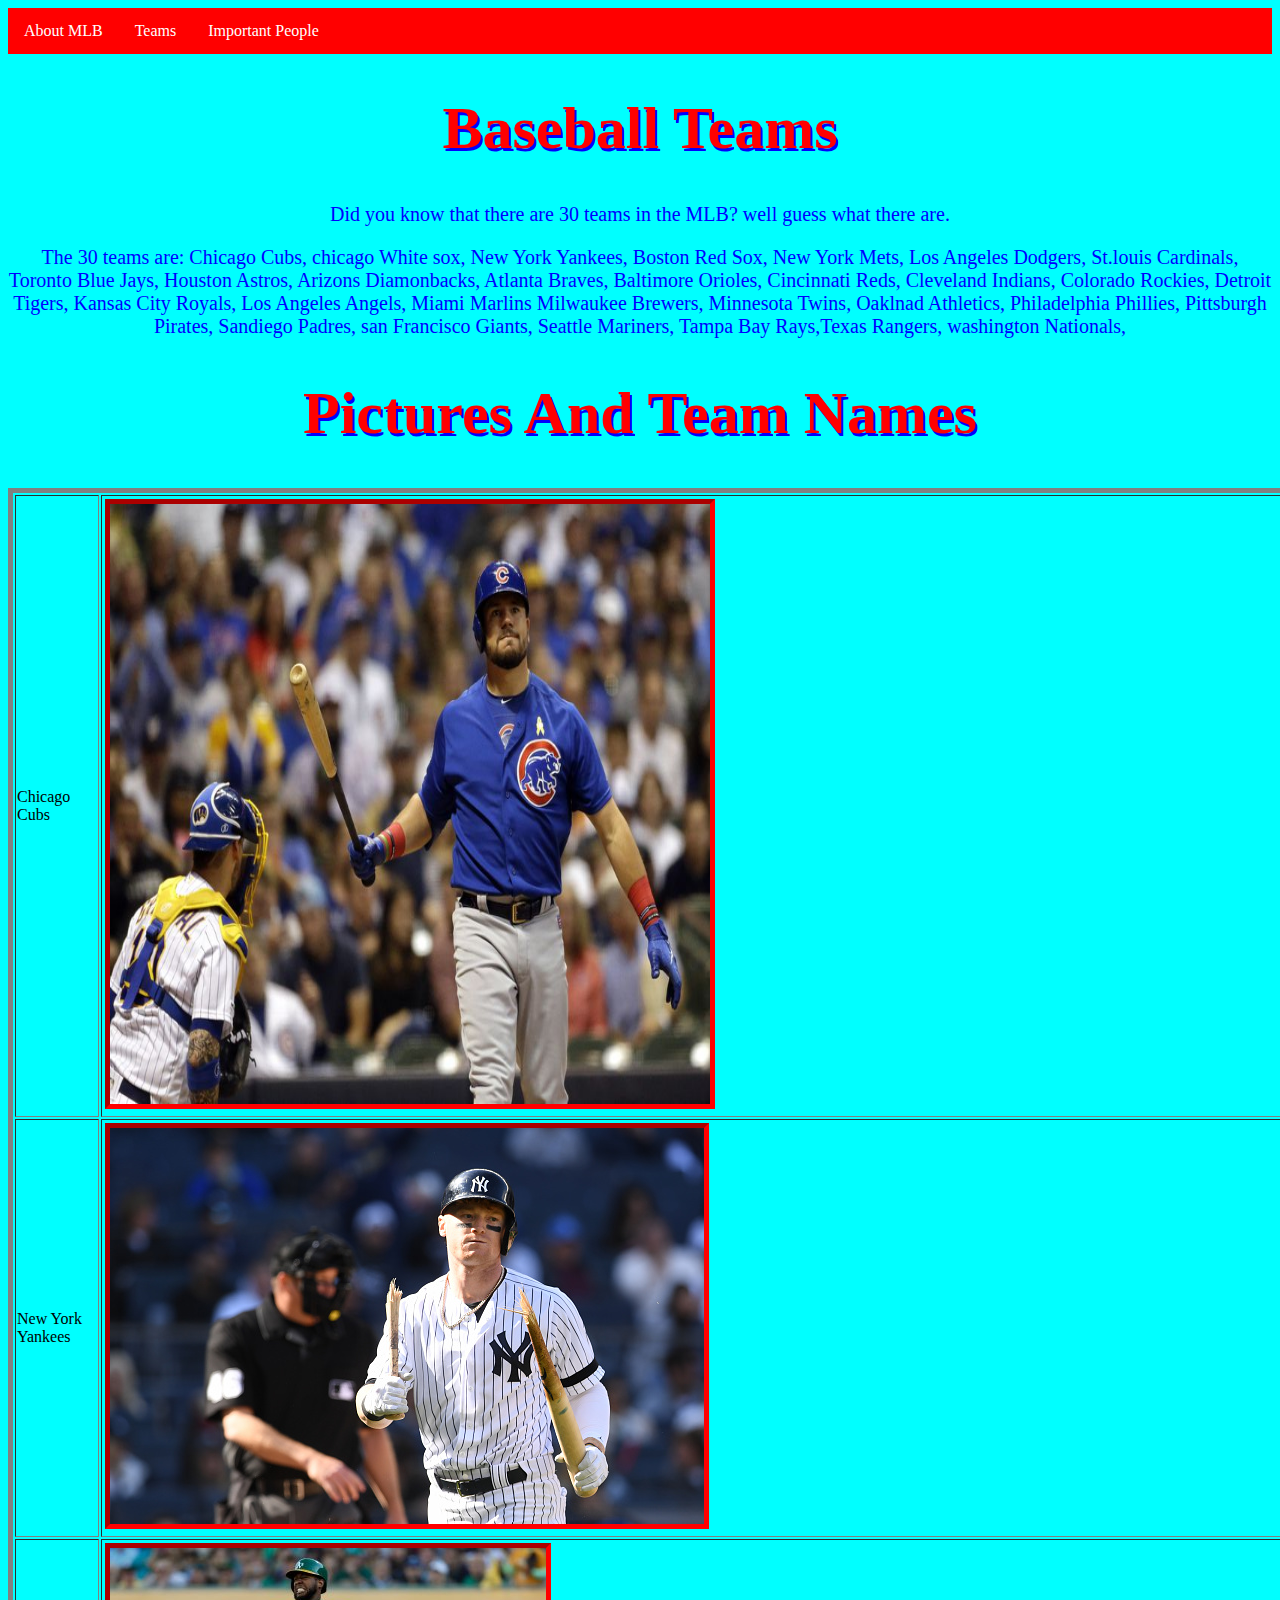
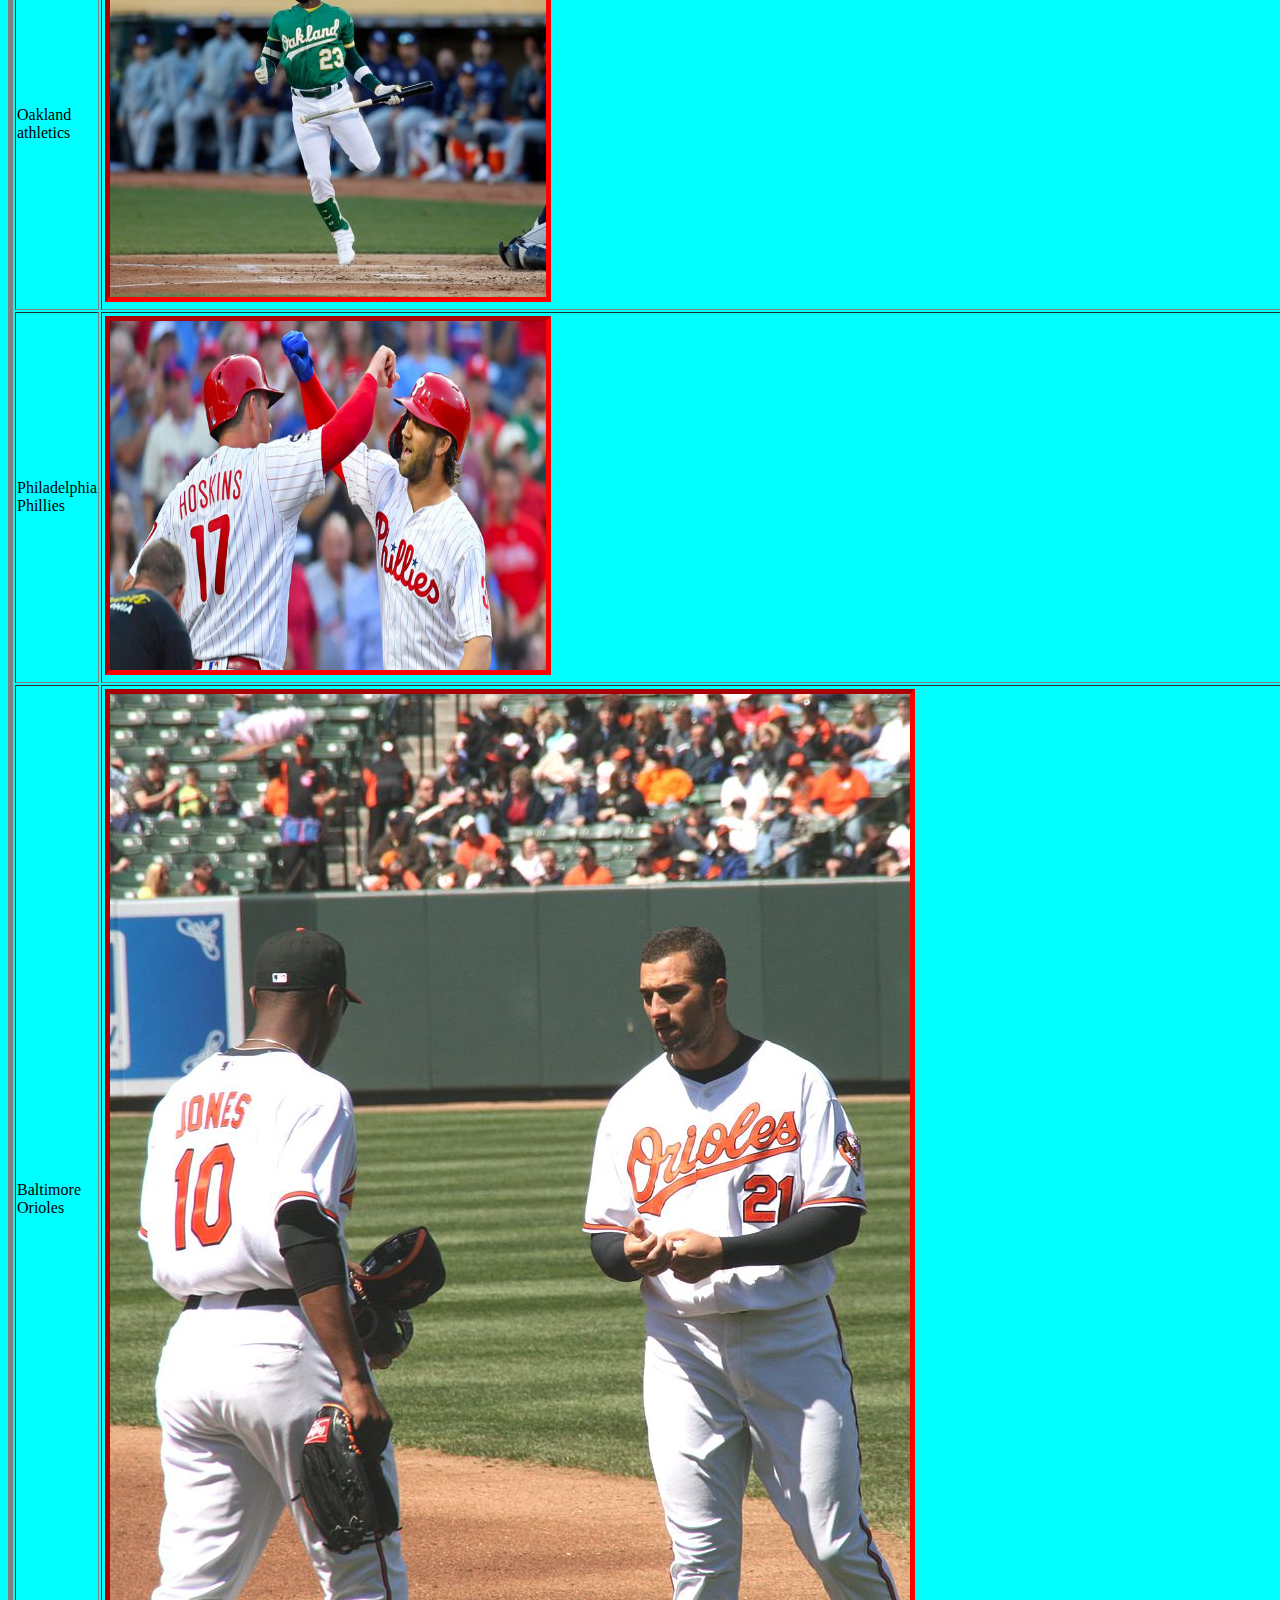
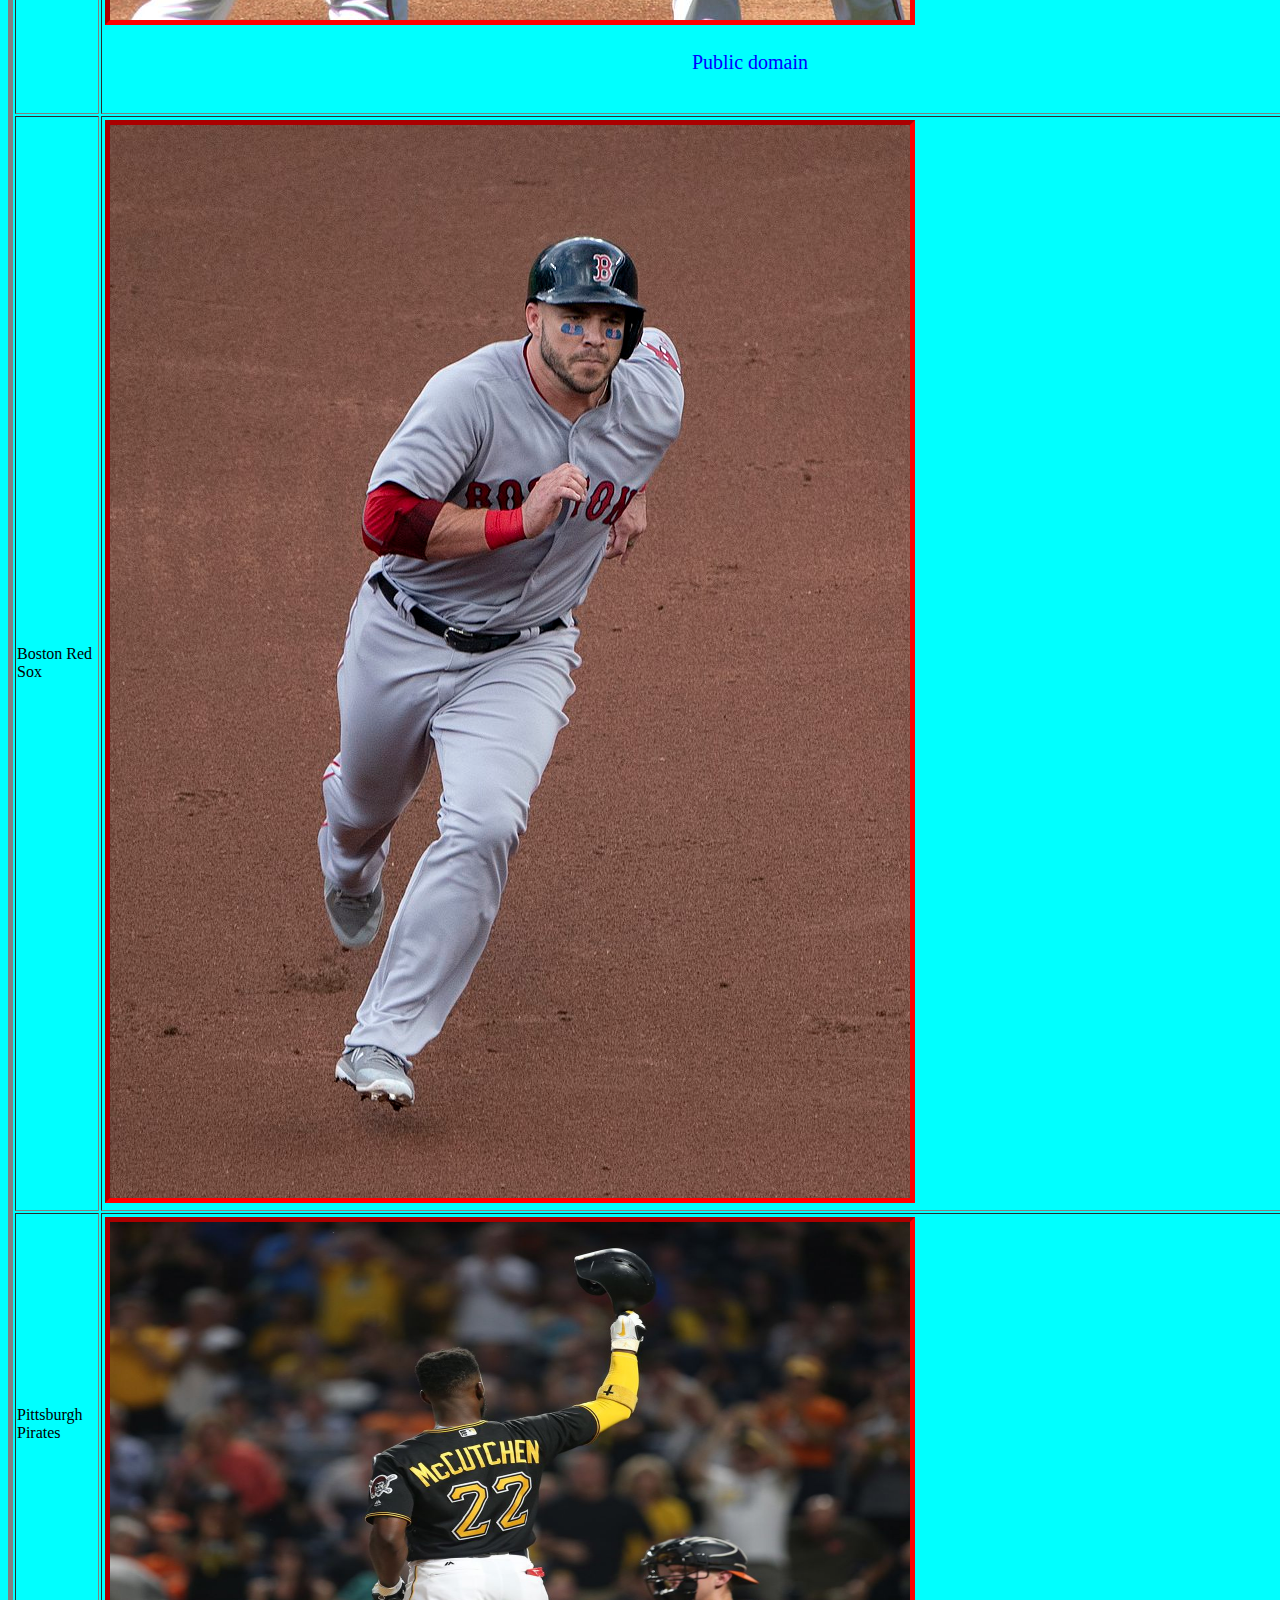
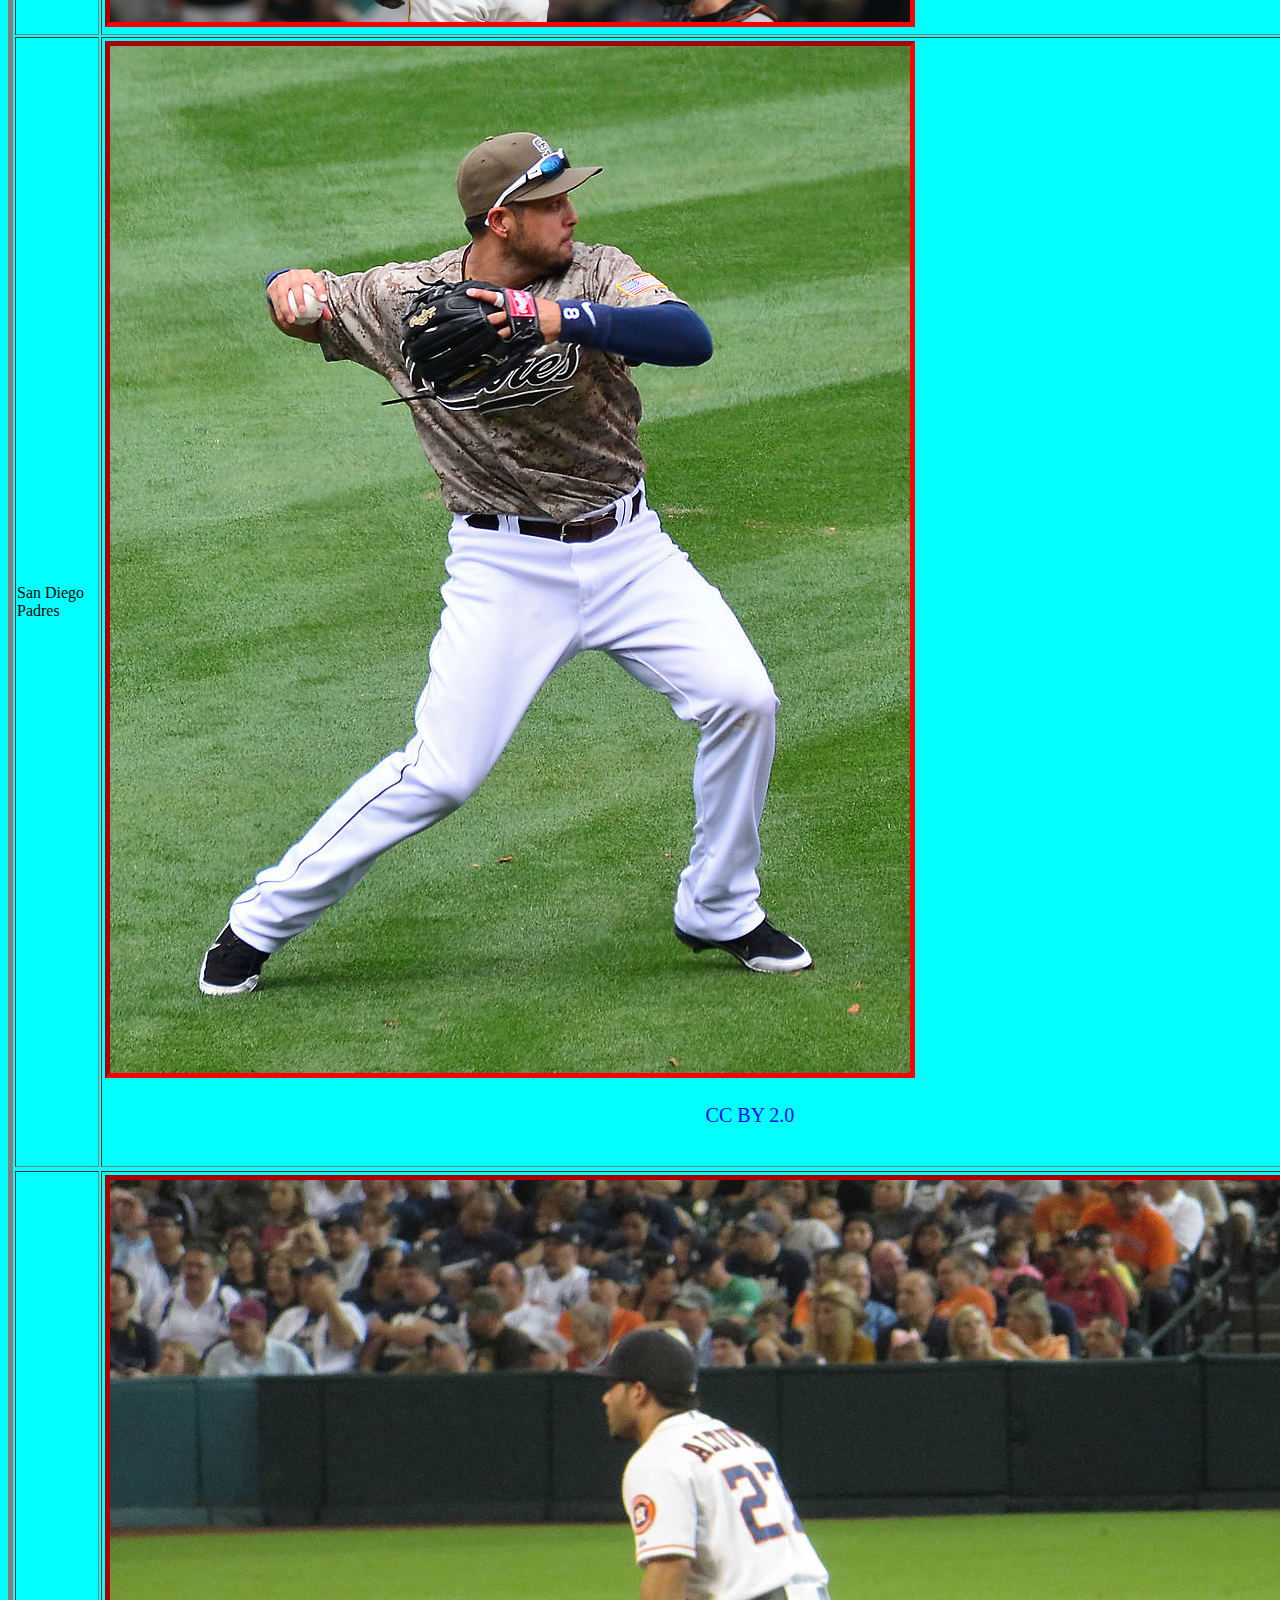
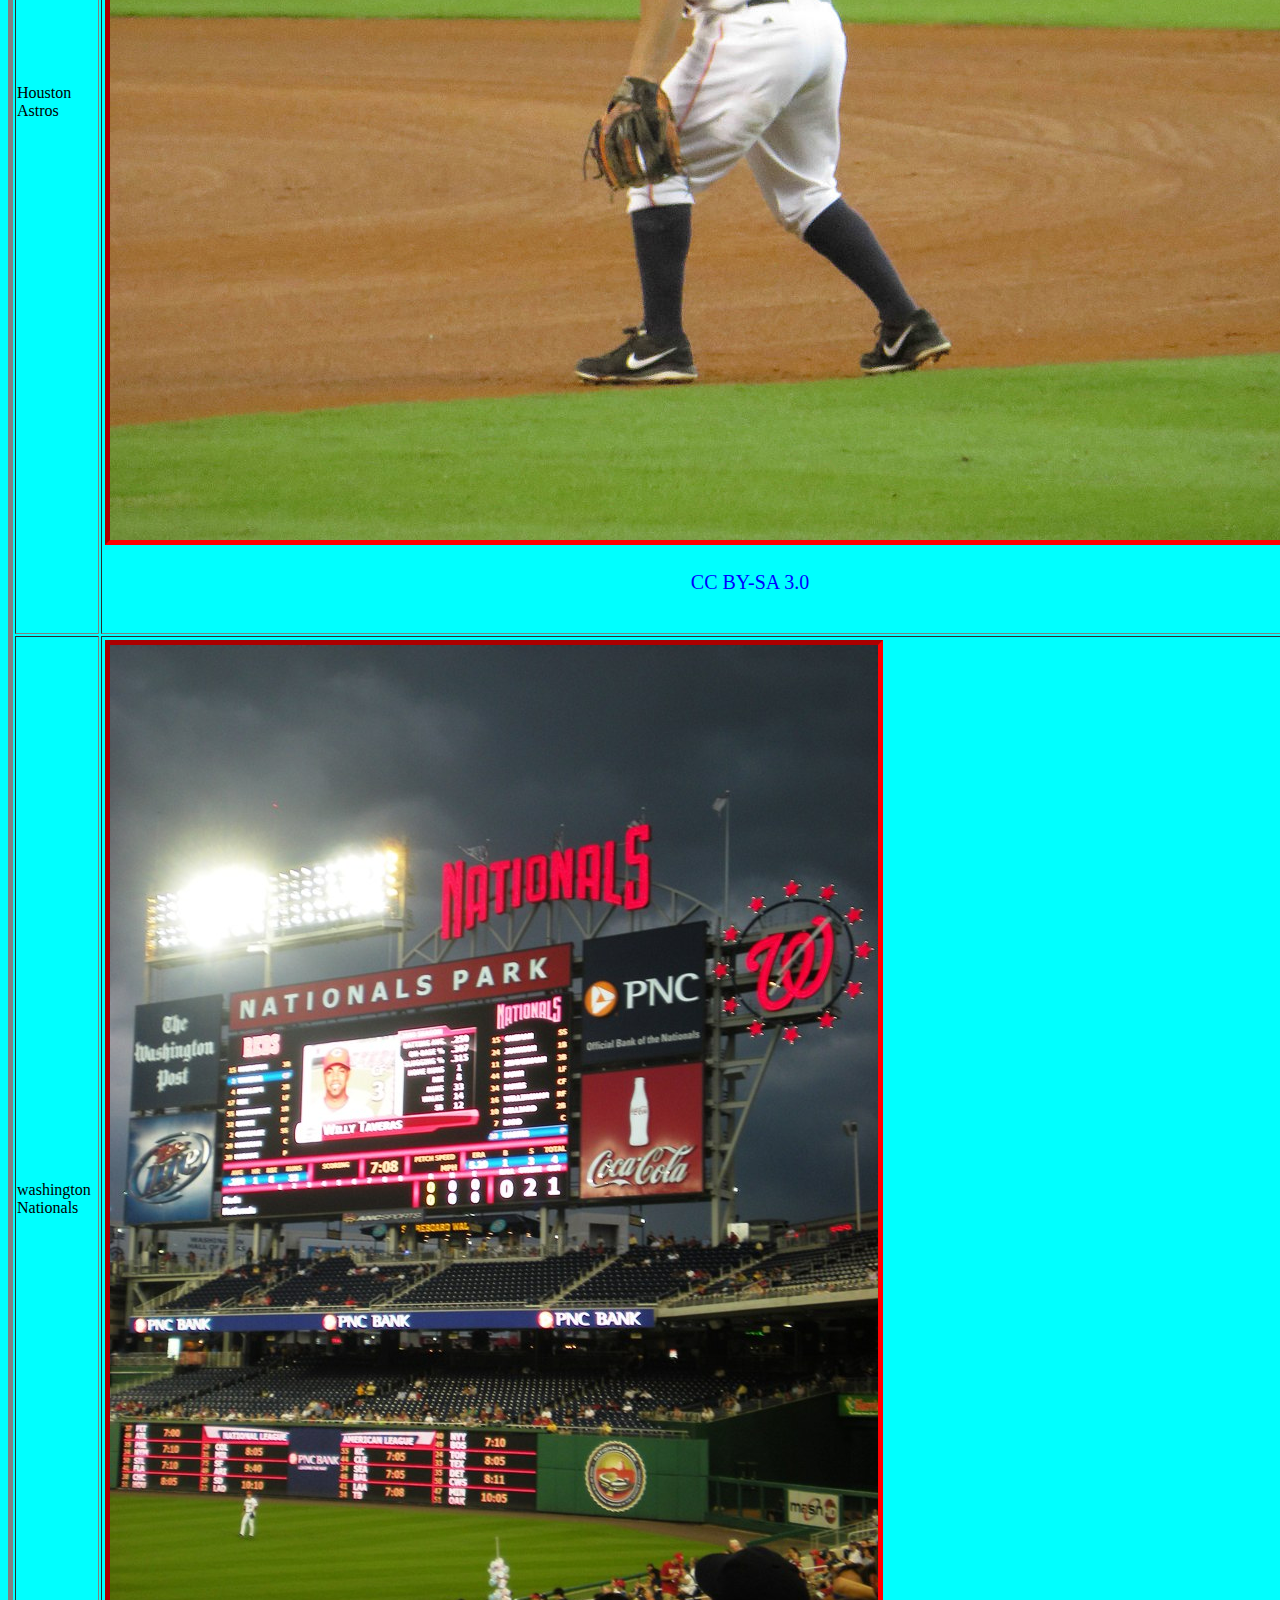
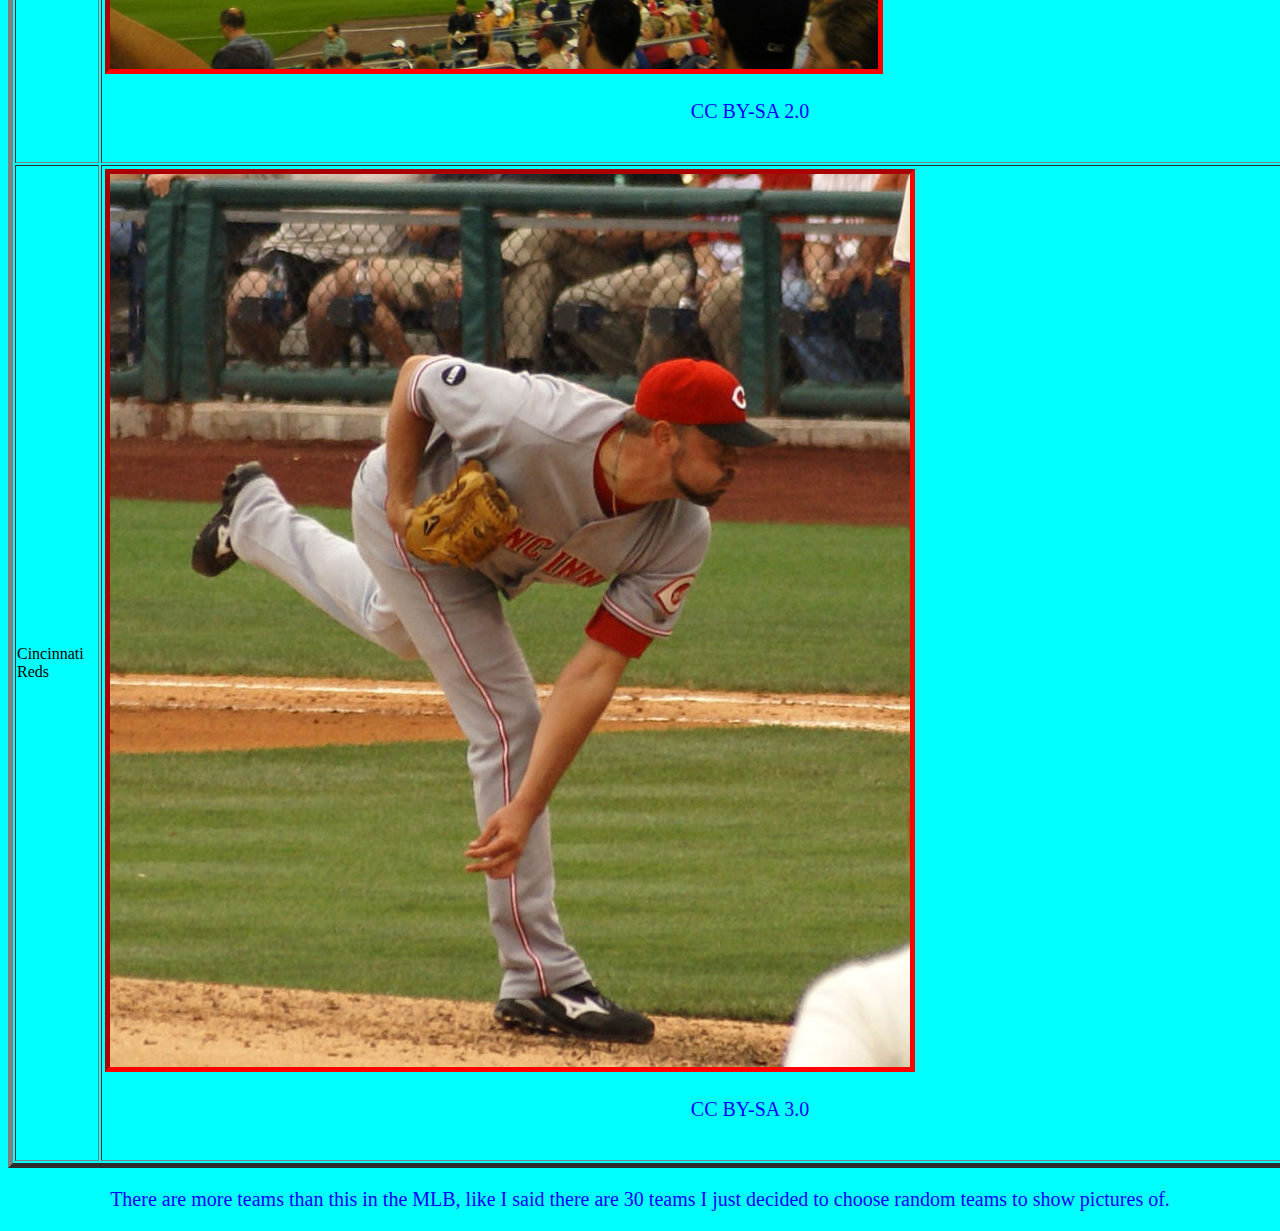
==== ent1.html @ ded0e794 "initial commit" ====
<!doctype html>
<html>
	<head>
		<link href="css/style.css" rel="stylesheet" type="text/css">
		<meta charset="utf-8">
		<title>Teams</title>
	</head>

<body>
<ul>
  <li><a href="index.html">About MLB</a></li>
		  <li><a href="ent1.html">Teams</a></li>
  <li><a href="ent2.html">Important People</a></li>
</ul>
<h1>Baseball Teams</h1>
<p>Did you know that there are 30 teams in the MLB? well guess what there are.</p>
<p>The 30 teams are: Chicago Cubs, chicago White sox, New York Yankees, Boston Red Sox, New York Mets, Los Angeles Dodgers, St.louis Cardinals, Toronto Blue Jays, Houston Astros, Arizons Diamonbacks,  Atlanta Braves, Baltimore Orioles, Cincinnati Reds, Cleveland Indians, Colorado Rockies, Detroit Tigers, Kansas City Royals, Los Angeles Angels, Miami Marlins Milwaukee Brewers, Minnesota Twins, Oaklnad Athletics, Philadelphia Phillies, Pittsburgh Pirates, Sandiego Padres, san Francisco Giants, Seattle Mariners, Tampa Bay Rays,Texas Rangers, washington Nationals,</p>
	<h1>Pictures And Team Names</h1>
	<table width="00" border="5">
	  <tbody>
		<tr>
		  <td>Chicago Cubs</td>
		  <td><img src="resources/SP6UWNIL3FCRTEXKJBHW76ORUA.jpg" width="600" height="600" alt="Chicago Cubs"/></td>
	    </tr>
		<tr>
		  <td>New York Yankees&nbsp;</td>
		  <td><img src="resources/New-York-Yankees-Roster.jpg" width="594" height="396" alt=""/>&nbsp;</td>
	    </tr>
		<tr>
		  <td>Oakland athletics&nbsp;</td>
		  <td><img src="resources/BNG-L-AS-1003-117.jpg" width="436" height="349" alt=""/>&nbsp;</td>
	     </tr>
		    <tr>
		      <td>Philadelphia Phillies&nbsp;</td>
				<td><img src="resources/081419.jpg"width="436" height="349" alt=""/>&nbsp;</td>
	        </tr>
		    <tr>
		      <td>Baltimore Orioles&nbsp;</td>
				<td><img src="resources/800px-Nick_Markakis.jpg" alt="orioles"/><p>Public domain</p>&nbsp;</td>
		     
	        </tr>
		    <tr>
		      <td>Boston Red Sox&nbsp;</td>
		      <td><img src="resources/800px-Steven_Pearce_2018-08-28.jpeg" width="800" height="1073" alt="red sox"/></td>
		     
	        </tr>
		    <tr>
		      <td>Pittsburgh Pirates&nbsp;</td>
		      <td><img src="resources/usa_today_10324498.0.jpg" width="800" height="400" alt=""/>&nbsp;</td>
		    </tr>
	  
	    <tr>
	      <td>San Diego Padres&nbsp;</td>
	      <td><img src="resources/800px-D7K_4950_Jason_Bartlett.jpg" width="800" height="1027" alt=""/><p>CC BY 2.0</p>&nbsp;</td>
	    </tr>
	
	    <tr> </tr>
	    <tr>
	      <td>Houston Astros&nbsp;</td>
	      <td><img src="resources/Jose_Altuve_at_MMP_Sept_2013.jpg" width="1280" height="960" alt="Astros"/><p>CC BY-SA 3.0</p>&nbsp;</td>
	    </tr>
	 
	    <tr>
	      <td>washington Nationals&nbsp;</td>
	      <td><img src="resources/Nationals_Game_-_2009_-_Stierch.jpg" width="768" height="1024" alt=""/><p>CC BY-SA 2.0</p>&nbsp;</td>
	    </tr>
	    <tr>
	      <td>Cincinnati Reds&nbsp;</td>
	      <td><img src="resources/800px-Jeremy_Affeldt_followthrough_2.jpg" width="800" height="893" alt="Reds"/><p>CC BY-SA 3.0
</p>&nbsp;</td>
	    </tr>
      </tbody>
</table>
<p> There are more teams than this in the MLB, like I said there are 30 teams I just decided to choose random teams to show pictures of.</p>
</body>
</html>
---- css/style.css ----
@charset "utf-8";
body {
  background-color: aqua;
}
h1{color:red;
	text-shadow: 2px 3px blue; 
	text-align: center;
font-size: 60px}
ul {
  list-style-type: none;
  margin: 0;
  padding: 0;
  overflow: hidden;
  background-color:red;
}

li {
  float: left;
}

li a {
  display: block;
  color: white;
  text-align: center;
  padding: 14px 16px;
  text-decoration: none;
}

/* Change the link color to #111 (black) on hover */
li a:hover {
  background-color:blue;}

p{color:blue;  
  font-size:20px;
	text-align: center;
}
img { 
border-color:red; 
border-width: 5px;
margin:2px;
border-style:inset;}
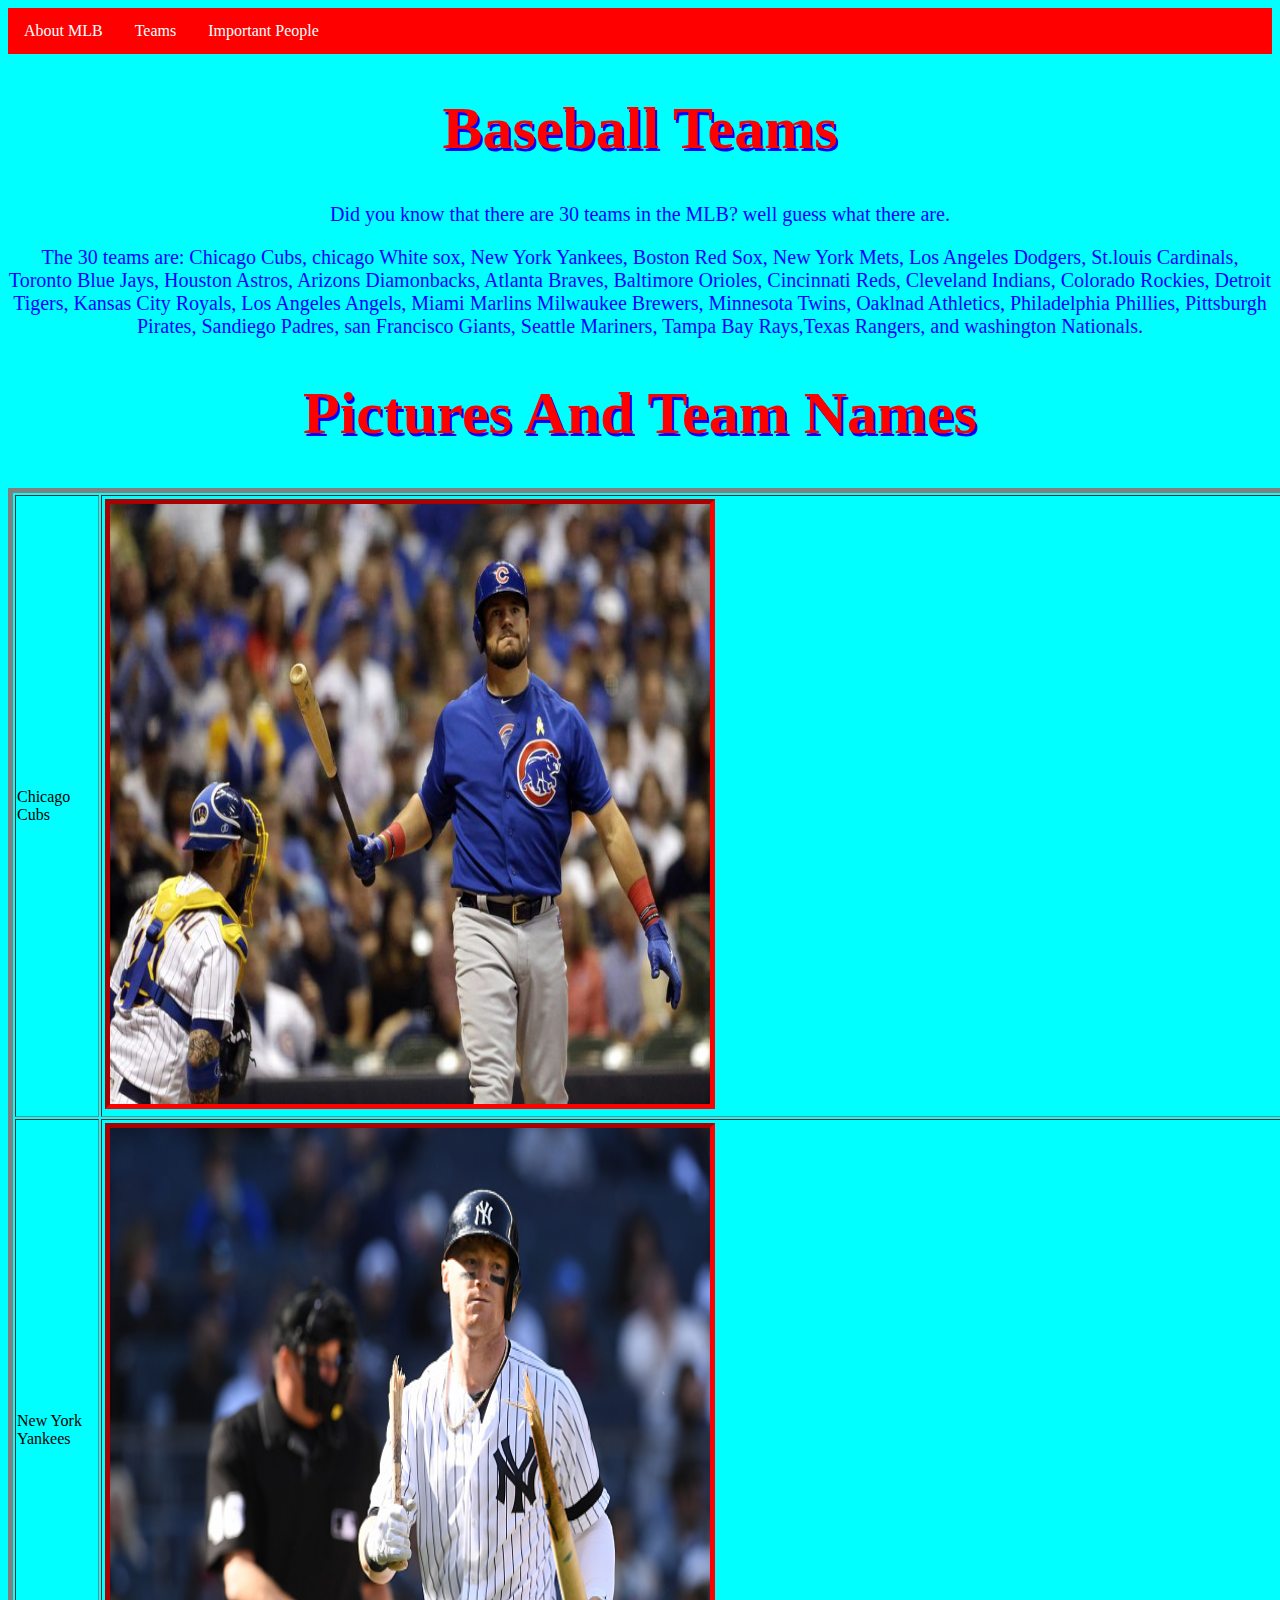
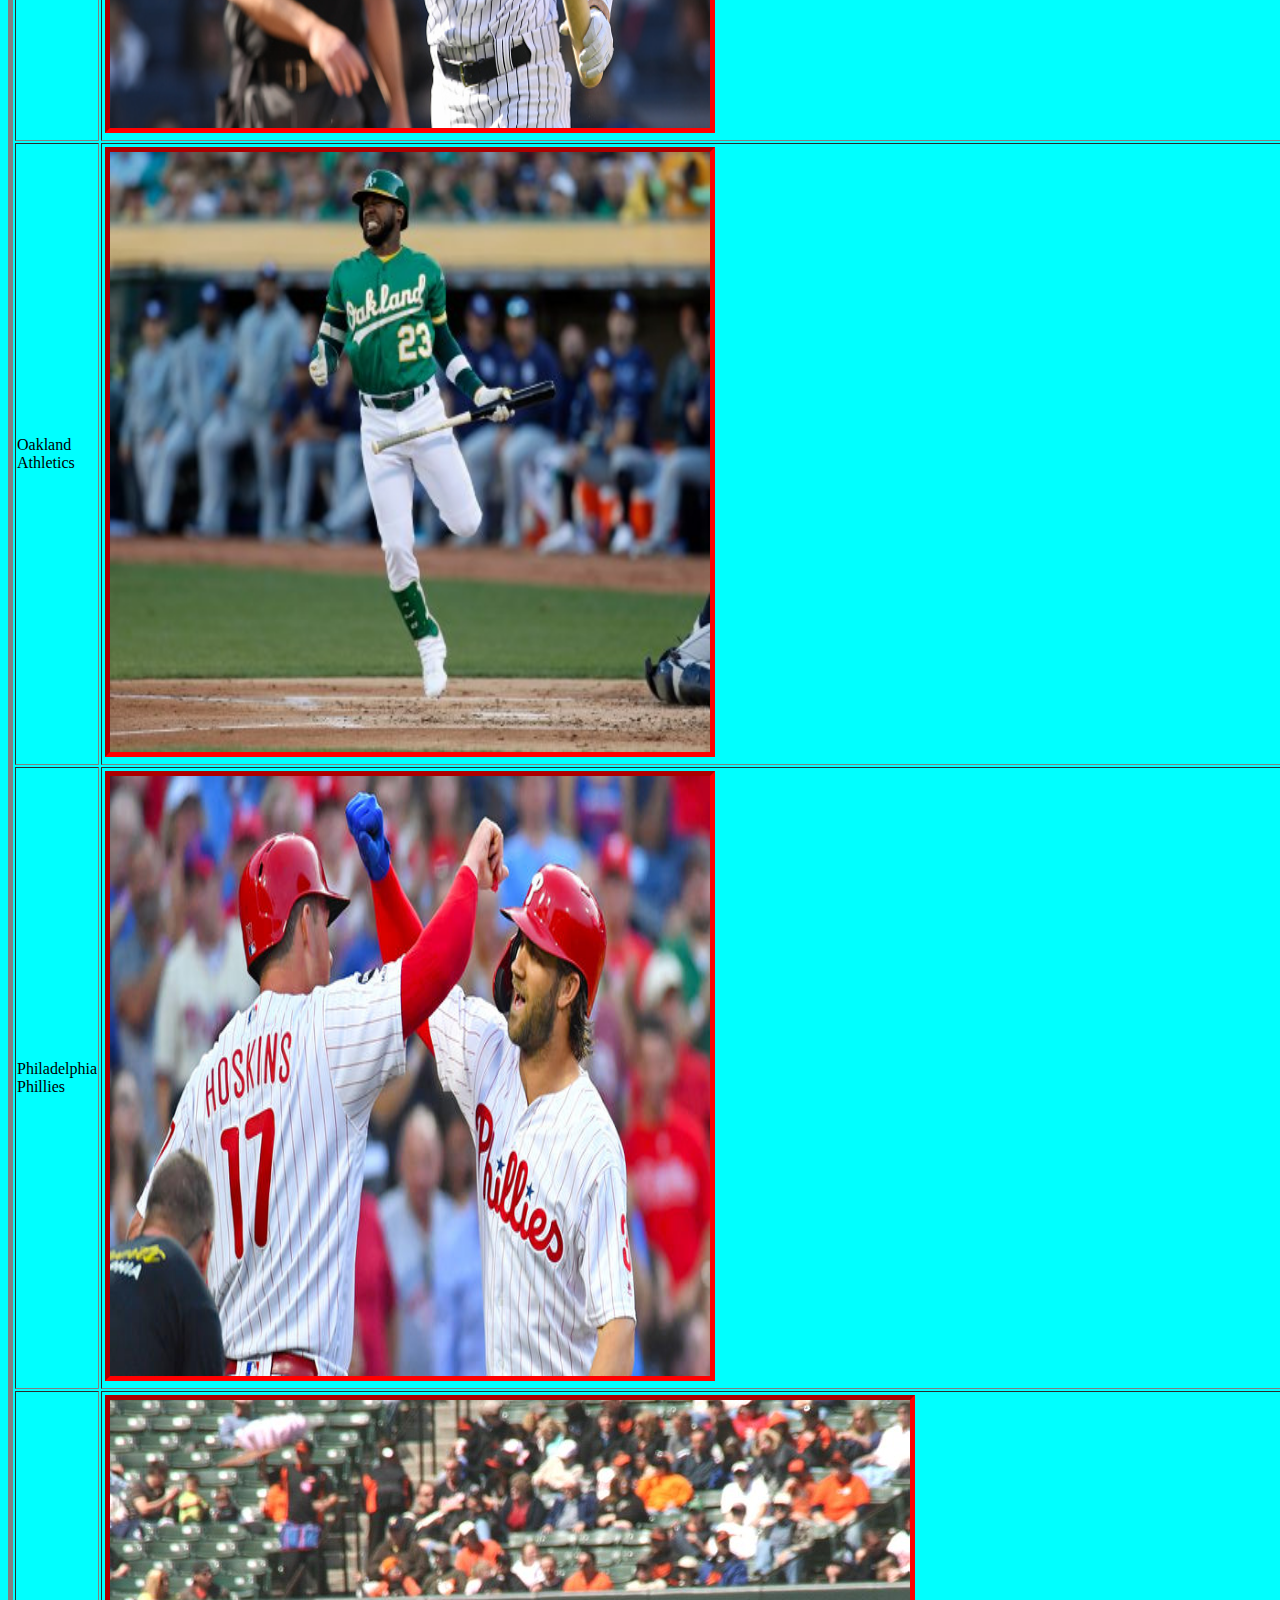
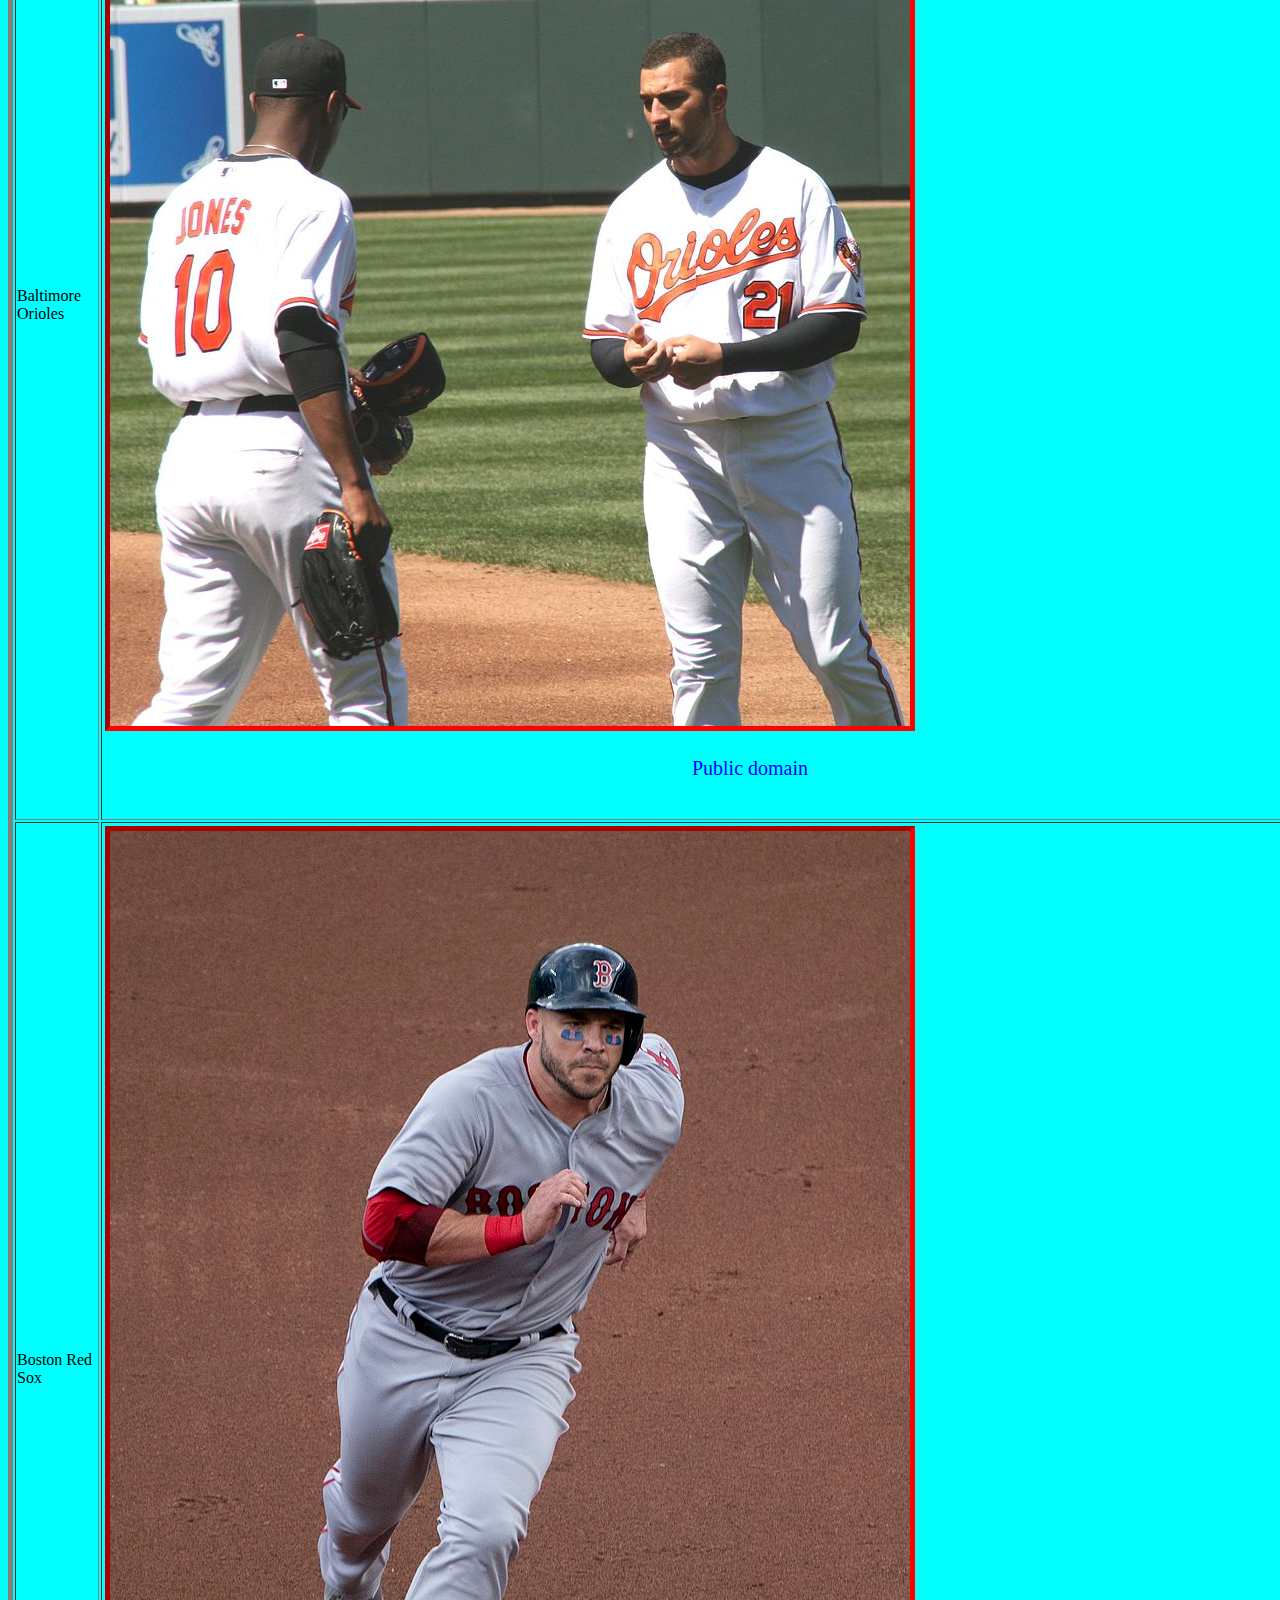
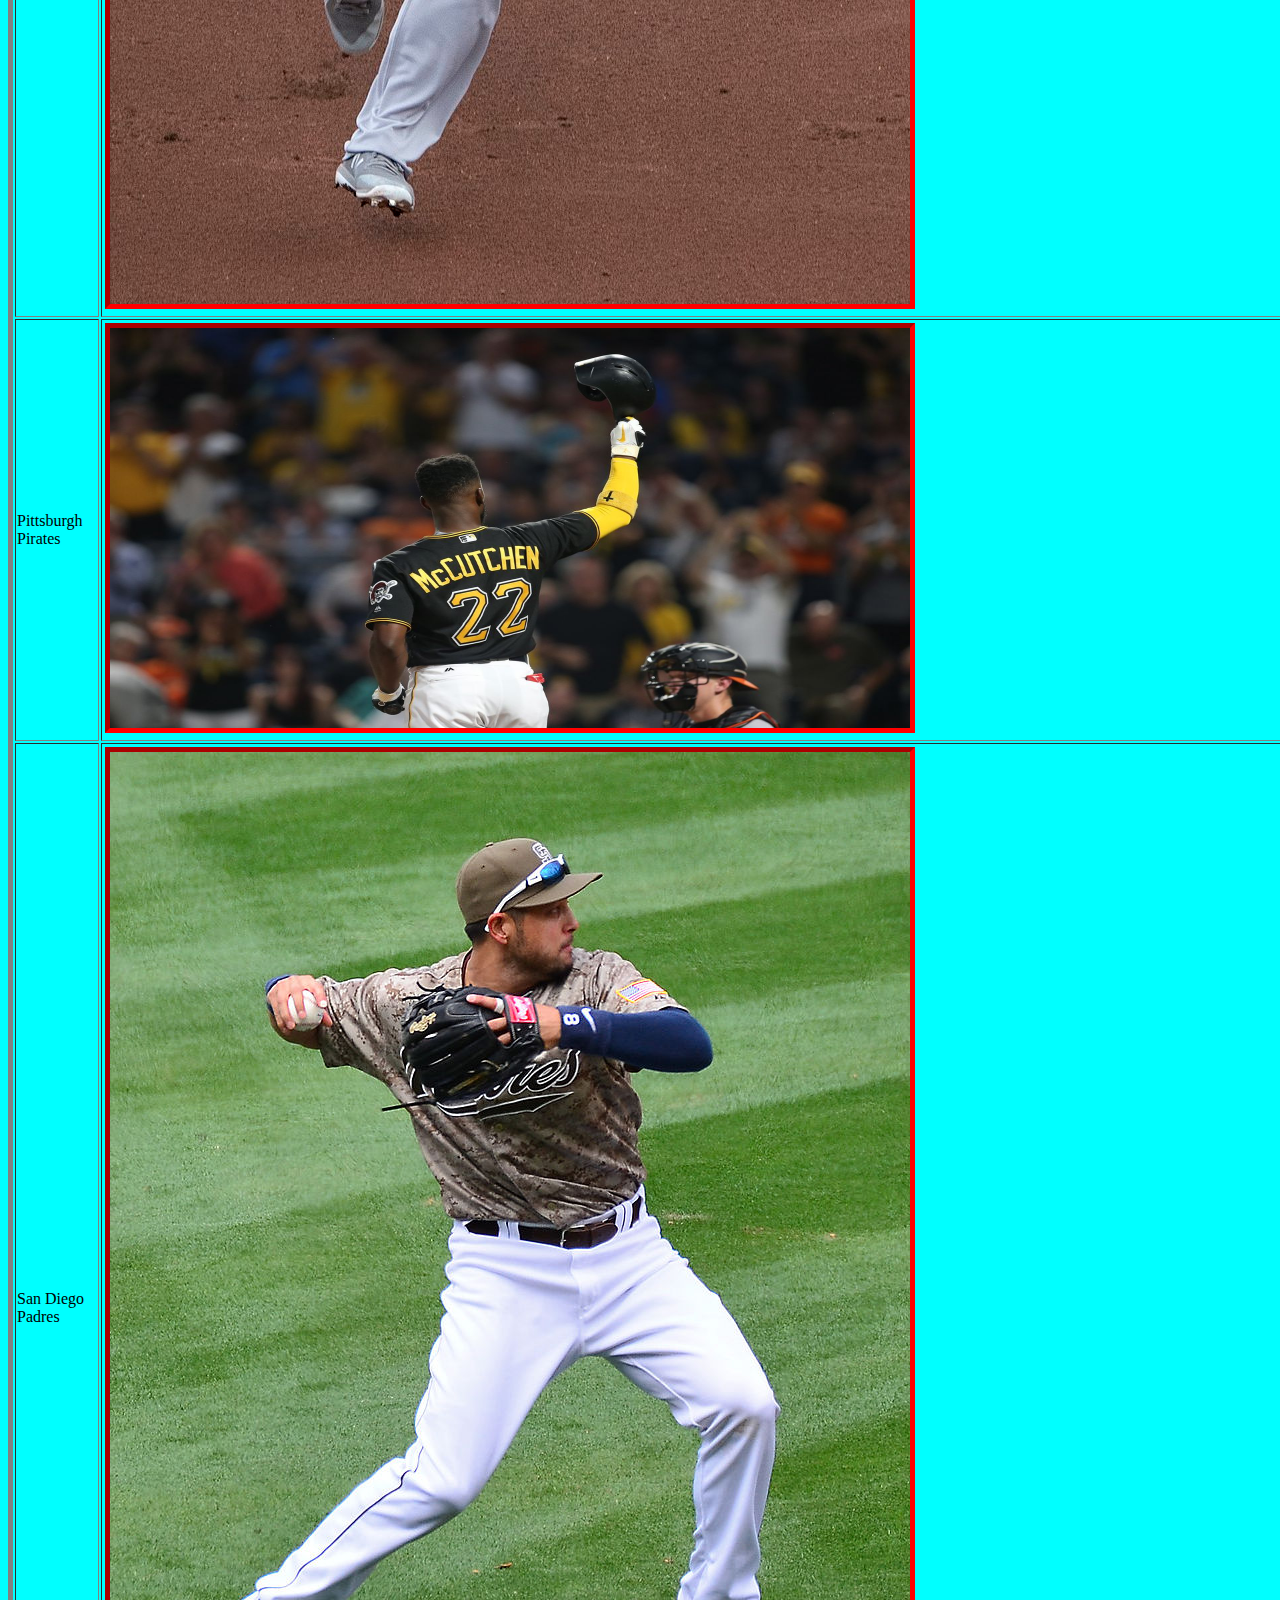
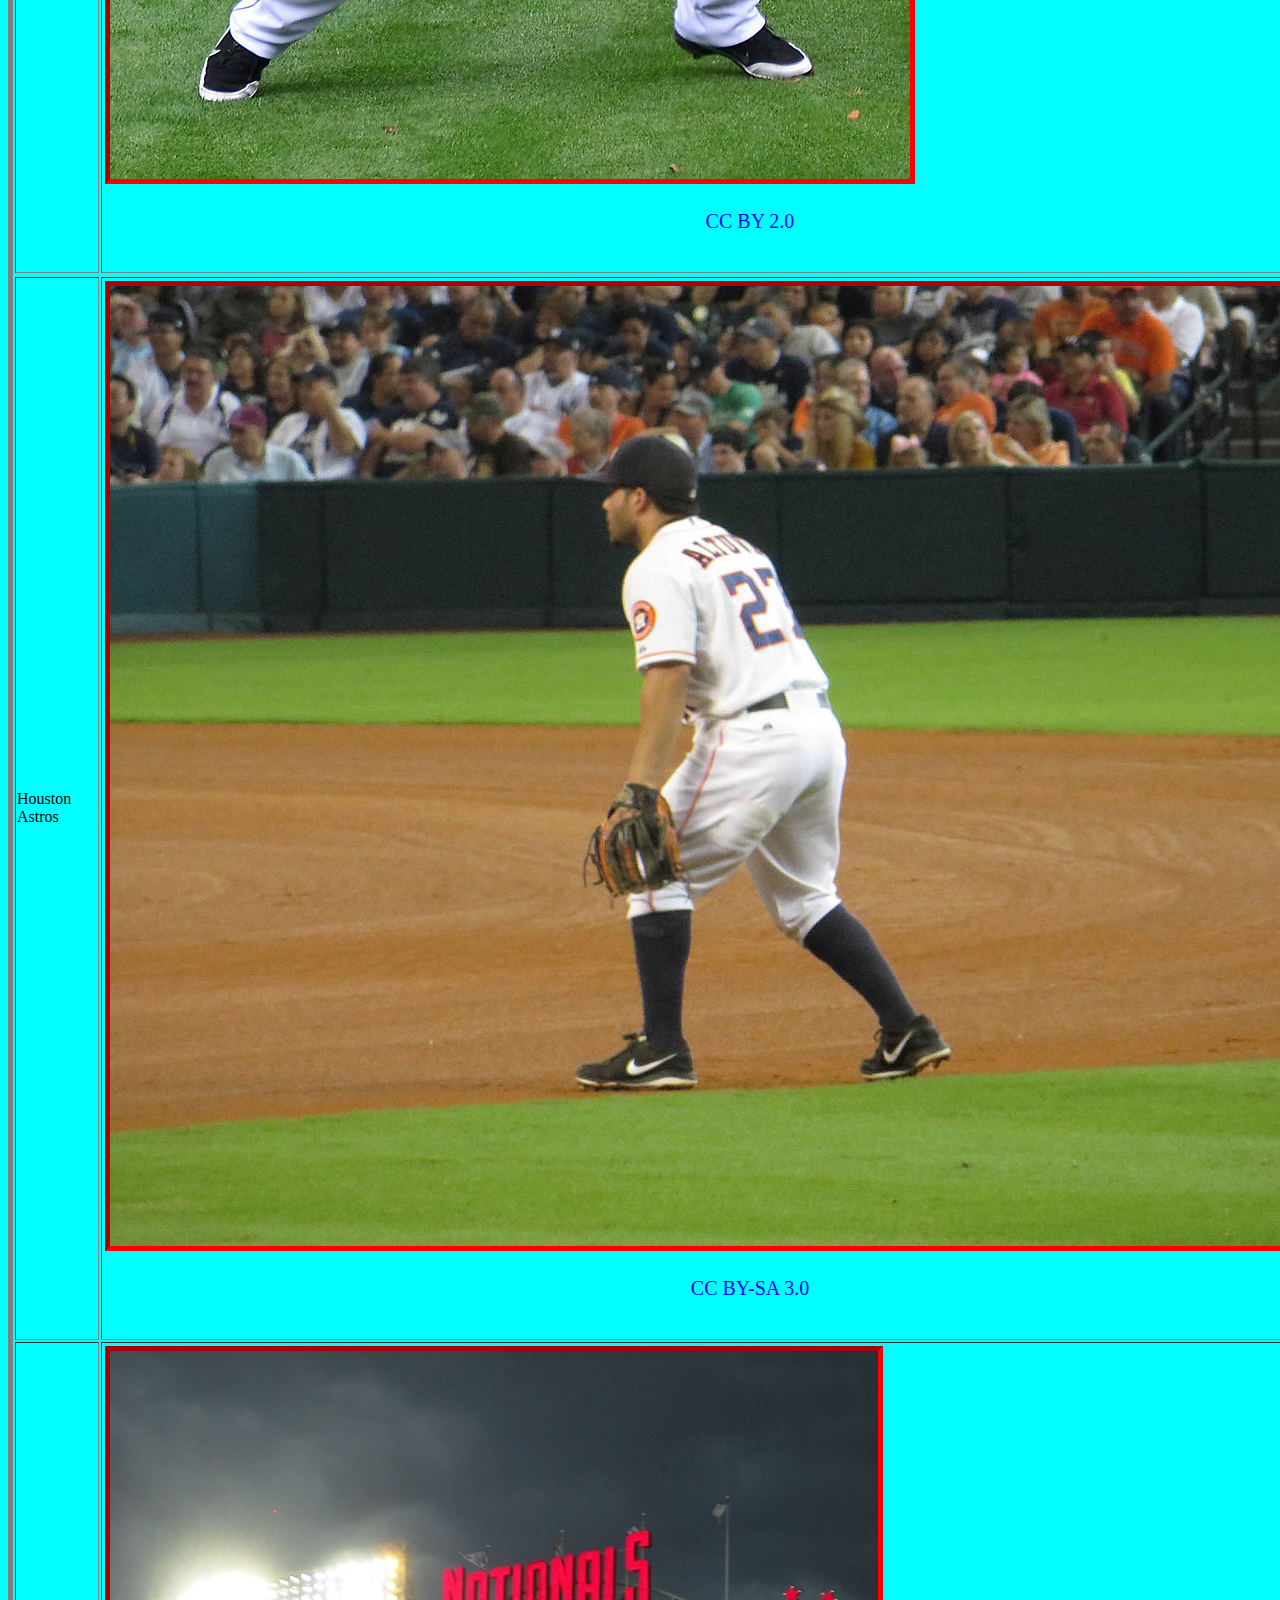
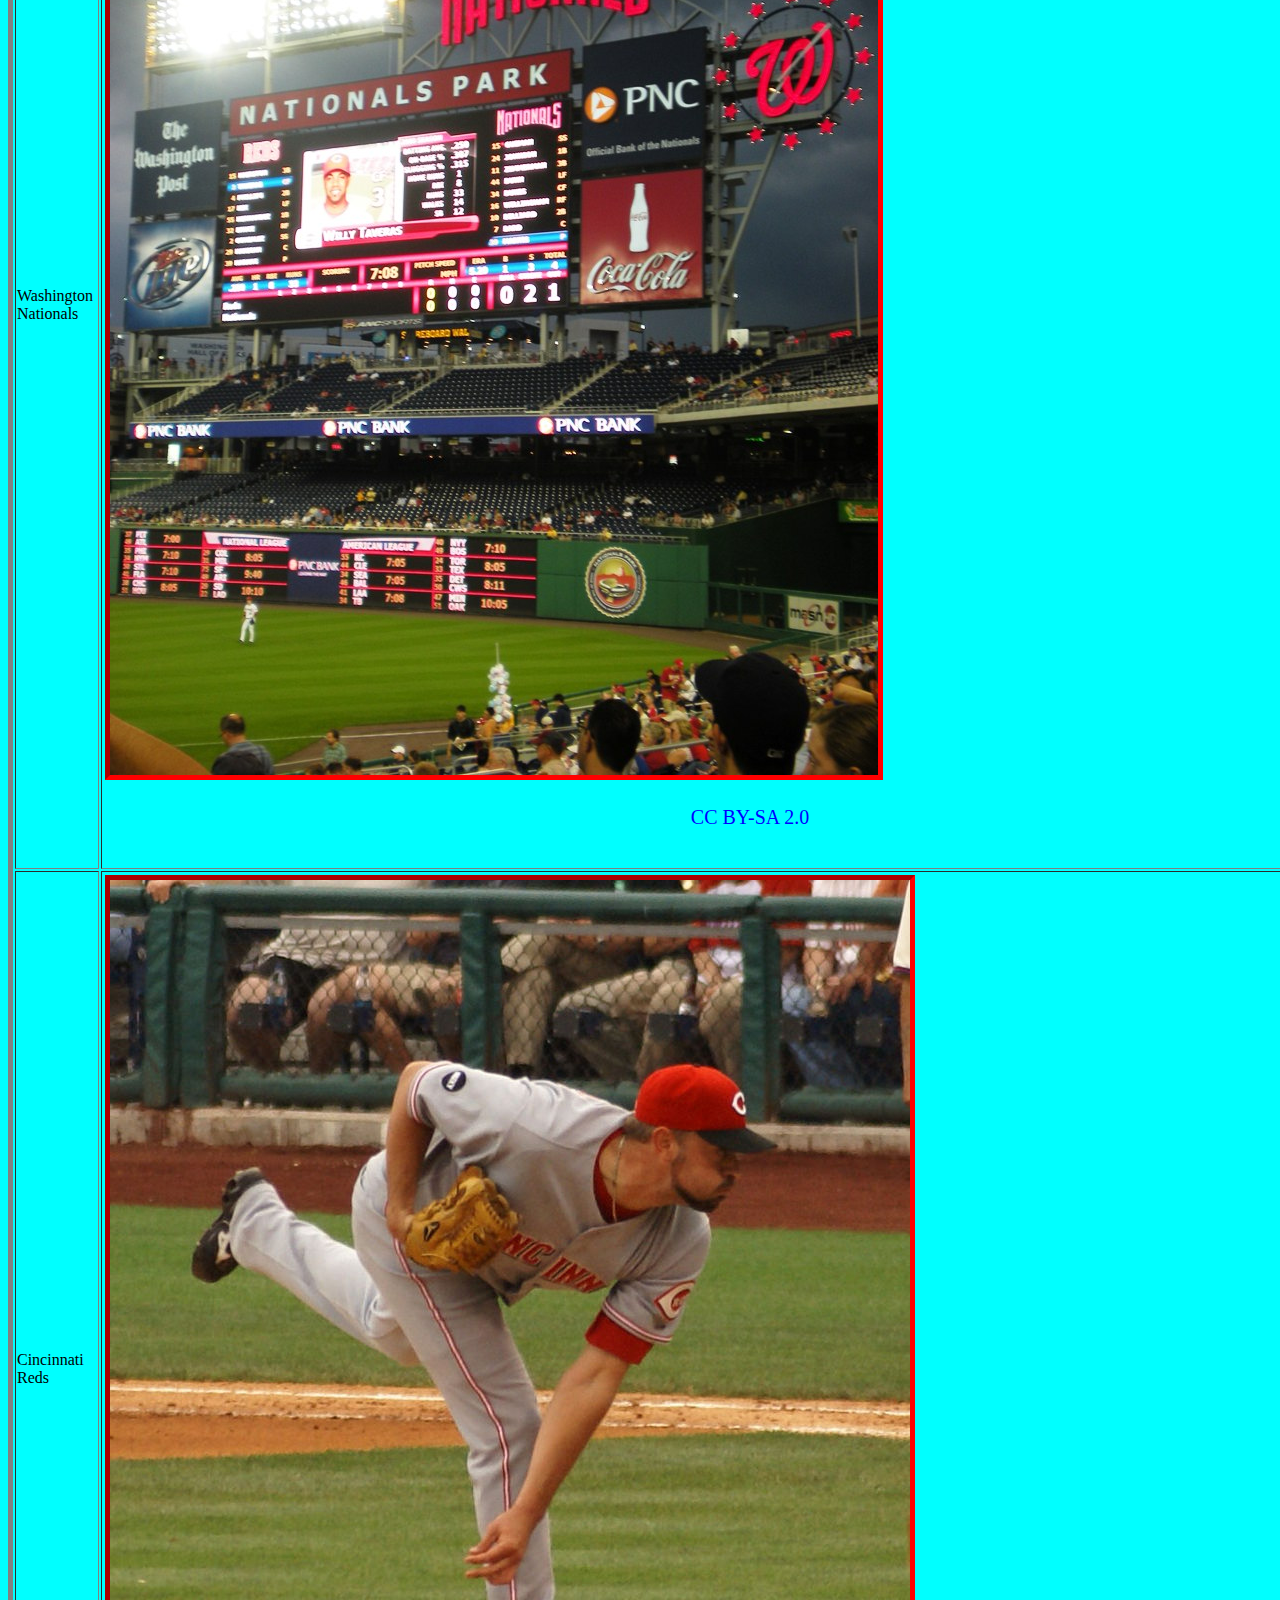
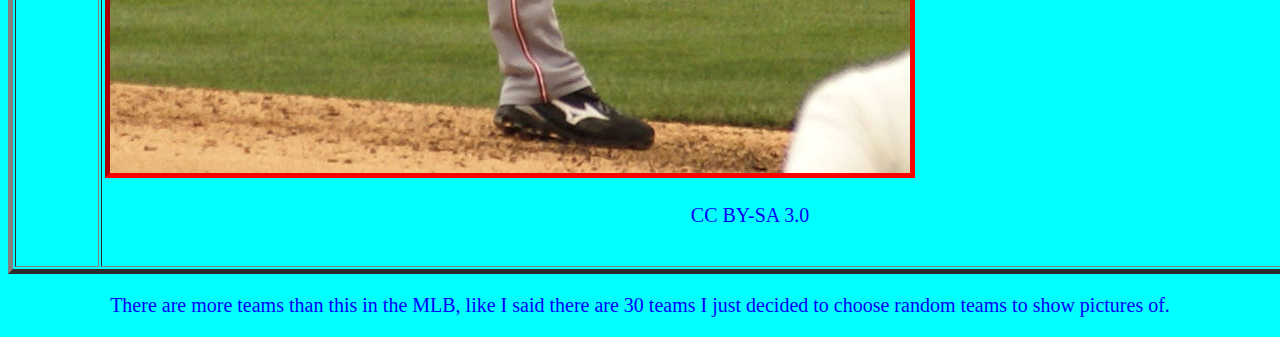
==== commit 6e2fc532: "initial commit" ====
--- a/ent1.html
+++ b/ent1.html
@@ -14,7 +14,7 @@
 </ul>
 <h1>Baseball Teams</h1>
 <p>Did you know that there are 30 teams in the MLB? well guess what there are.</p>
-<p>The 30 teams are: Chicago Cubs, chicago White sox, New York Yankees, Boston Red Sox, New York Mets, Los Angeles Dodgers, St.louis Cardinals, Toronto Blue Jays, Houston Astros, Arizons Diamonbacks,  Atlanta Braves, Baltimore Orioles, Cincinnati Reds, Cleveland Indians, Colorado Rockies, Detroit Tigers, Kansas City Royals, Los Angeles Angels, Miami Marlins Milwaukee Brewers, Minnesota Twins, Oaklnad Athletics, Philadelphia Phillies, Pittsburgh Pirates, Sandiego Padres, san Francisco Giants, Seattle Mariners, Tampa Bay Rays,Texas Rangers, washington Nationals,</p>
+<p>The 30 teams are: Chicago Cubs, chicago White sox, New York Yankees, Boston Red Sox, New York Mets, Los Angeles Dodgers, St.louis Cardinals, Toronto Blue Jays, Houston Astros, Arizons Diamonbacks,  Atlanta Braves, Baltimore Orioles, Cincinnati Reds, Cleveland Indians, Colorado Rockies, Detroit Tigers, Kansas City Royals, Los Angeles Angels, Miami Marlins Milwaukee Brewers, Minnesota Twins, Oaklnad Athletics, Philadelphia Phillies, Pittsburgh Pirates, Sandiego Padres, san Francisco Giants, Seattle Mariners, Tampa Bay Rays,Texas Rangers, and washington Nationals.</p>
 	<h1>Pictures And Team Names</h1>
 	<table width="00" border="5">
 	  <tbody>
@@ -24,15 +24,15 @@
 	    </tr>
 		<tr>
 		  <td>New York Yankees&nbsp;</td>
-		  <td><img src="resources/New-York-Yankees-Roster.jpg" width="594" height="396" alt=""/>&nbsp;</td>
+		  <td><img src="resources/New-York-Yankees-Roster.jpg" width="600" height="600" alt=""/>&nbsp;</td>
 	    </tr>
 		<tr>
-		  <td>Oakland athletics&nbsp;</td>
-		  <td><img src="resources/BNG-L-AS-1003-117.jpg" width="436" height="349" alt=""/>&nbsp;</td>
+		  <td>Oakland Athletics&nbsp;</td>
+		  <td><img src="resources/BNG-L-AS-1003-117.jpg" width="600" height="600" alt=""/>&nbsp;</td>
 	     </tr>
 		    <tr>
 		      <td>Philadelphia Phillies&nbsp;</td>
-				<td><img src="resources/081419.jpg"width="436" height="349" alt=""/>&nbsp;</td>
+				<td><img src="resources/081419.jpg"width="600" height="600" alt=""/>&nbsp;</td>
 	        </tr>
 		    <tr>
 		      <td>Baltimore Orioles&nbsp;</td>
@@ -61,7 +61,7 @@
 	    </tr>
 	 
 	    <tr>
-	      <td>washington Nationals&nbsp;</td>
+	      <td>Washington Nationals&nbsp;</td>
 	      <td><img src="resources/Nationals_Game_-_2009_-_Stierch.jpg" width="768" height="1024" alt=""/><p>CC BY-SA 2.0</p>&nbsp;</td>
 	    </tr>
 	    <tr>
